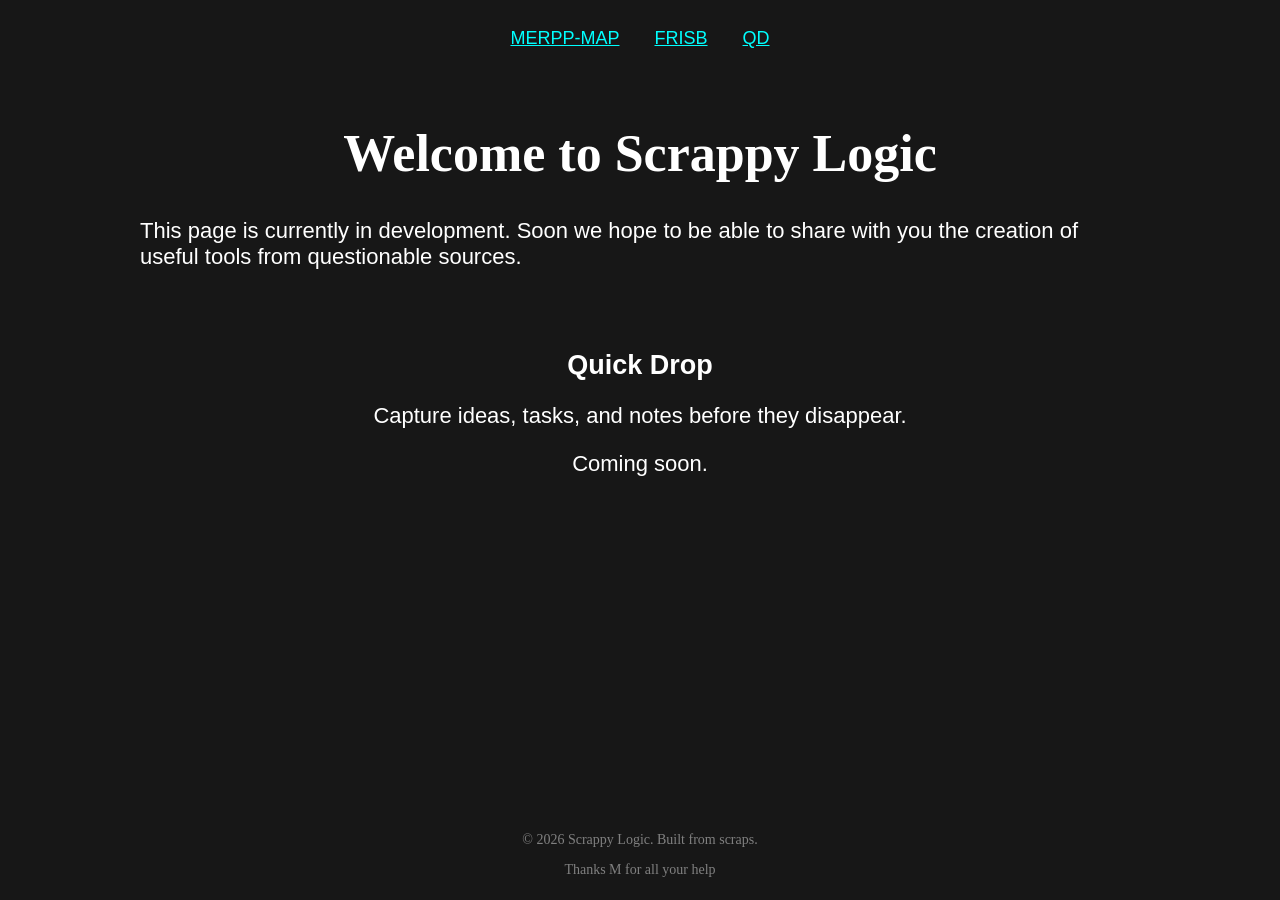
==== index.html @ 84a36d07 "Update index.html" ====
<!DOCTYPE html>
<html>
  <head>
    <title>Scrappy Logic</title>
    <style>
  body {
    font-family: Arial, sans-serif;
    font-size: 18px;
    background-color: #171717;
    color: white;min-height: 100vh;
    display: flex;
    flex-direction: column;
    margin: 0;
    padding: 8px;
    box-sizing: border-box;
  }
  main {
    max-width: 1000px;
    margin: 0 auto;
    padding: 20px;
  }
  footer {
    font-family: Georgia, serif;
    font-size: 14px;
    color: gray;
    text-align: center;
    margin-top: auto;
  }
  h1 {
    text-align: center;
    font-family: Georgia, serif;
    font-size: 52px;
  }
  p {
    font-size: 22px;
  }
  footer p {
    font-size: 14px;
  }
  nav  {
      text-align: center;
      padding: 20px;
  }
  nav a {
      color: cyan;
      margin: 15px;
  }
  #quick-drop {
    margin-top: 80px;
    text-align: center;
  }
</style>
  </head>
  <body>
    <nav>
      <a href="#merpp">MERPP-MAP</a>
      <a href="#frisb">FRISB</a>
      <a href="#quick-drop">QD</a>
    </nav>
    <main>
      <h1>Welcome to Scrappy Logic</h1>
      <p>This page is currently in development. Soon we hope to be able to share with you the creation of useful tools from questionable sources.</p>
      <section id="quick-drop">
        <h2>Quick Drop</h2>
        <p>Capture ideas, tasks, and notes before they disappear.</p>
        <p>Coming soon.</p>
      </section>
    </main>
    
    <footer>
    <p>© 2026 Scrappy Logic. Built from scraps.</p>
    <p>Thanks M for all your help</p>
    </footer>
  </body>
</html>
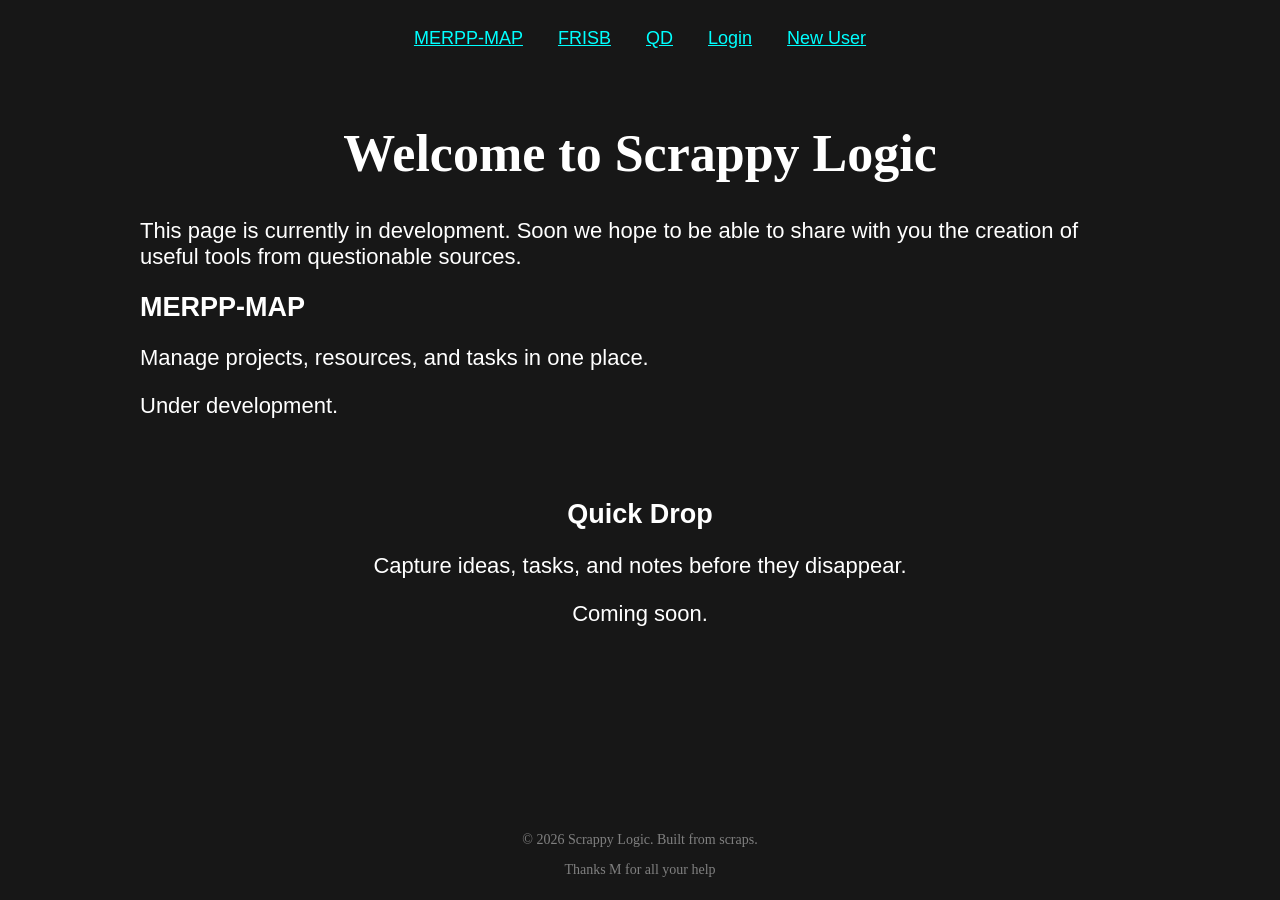
==== commit 43a6620c: "Update index.html" ====
--- a/index.html
+++ b/index.html
@@ -56,17 +56,23 @@
       <a href="#merpp">MERPP-MAP</a>
       <a href="#frisb">FRISB</a>
       <a href="#quick-drop">QD</a>
+      <a href="#login">Login</a>
+      <a href="#register">New User</a>
     </nav>
     <main>
       <h1>Welcome to Scrappy Logic</h1>
       <p>This page is currently in development. Soon we hope to be able to share with you the creation of useful tools from questionable sources.</p>
+      <section id="merpp">
+        <h2>MERPP-MAP</h2>
+        <p>Manage projects, resources, and tasks in one place.</p>
+        <p>Under development.</p>
+      </section>
       <section id="quick-drop">
         <h2>Quick Drop</h2>
         <p>Capture ideas, tasks, and notes before they disappear.</p>
         <p>Coming soon.</p>
       </section>
     </main>
-    
     <footer>
     <p>© 2026 Scrappy Logic. Built from scraps.</p>
     <p>Thanks M for all your help</p>
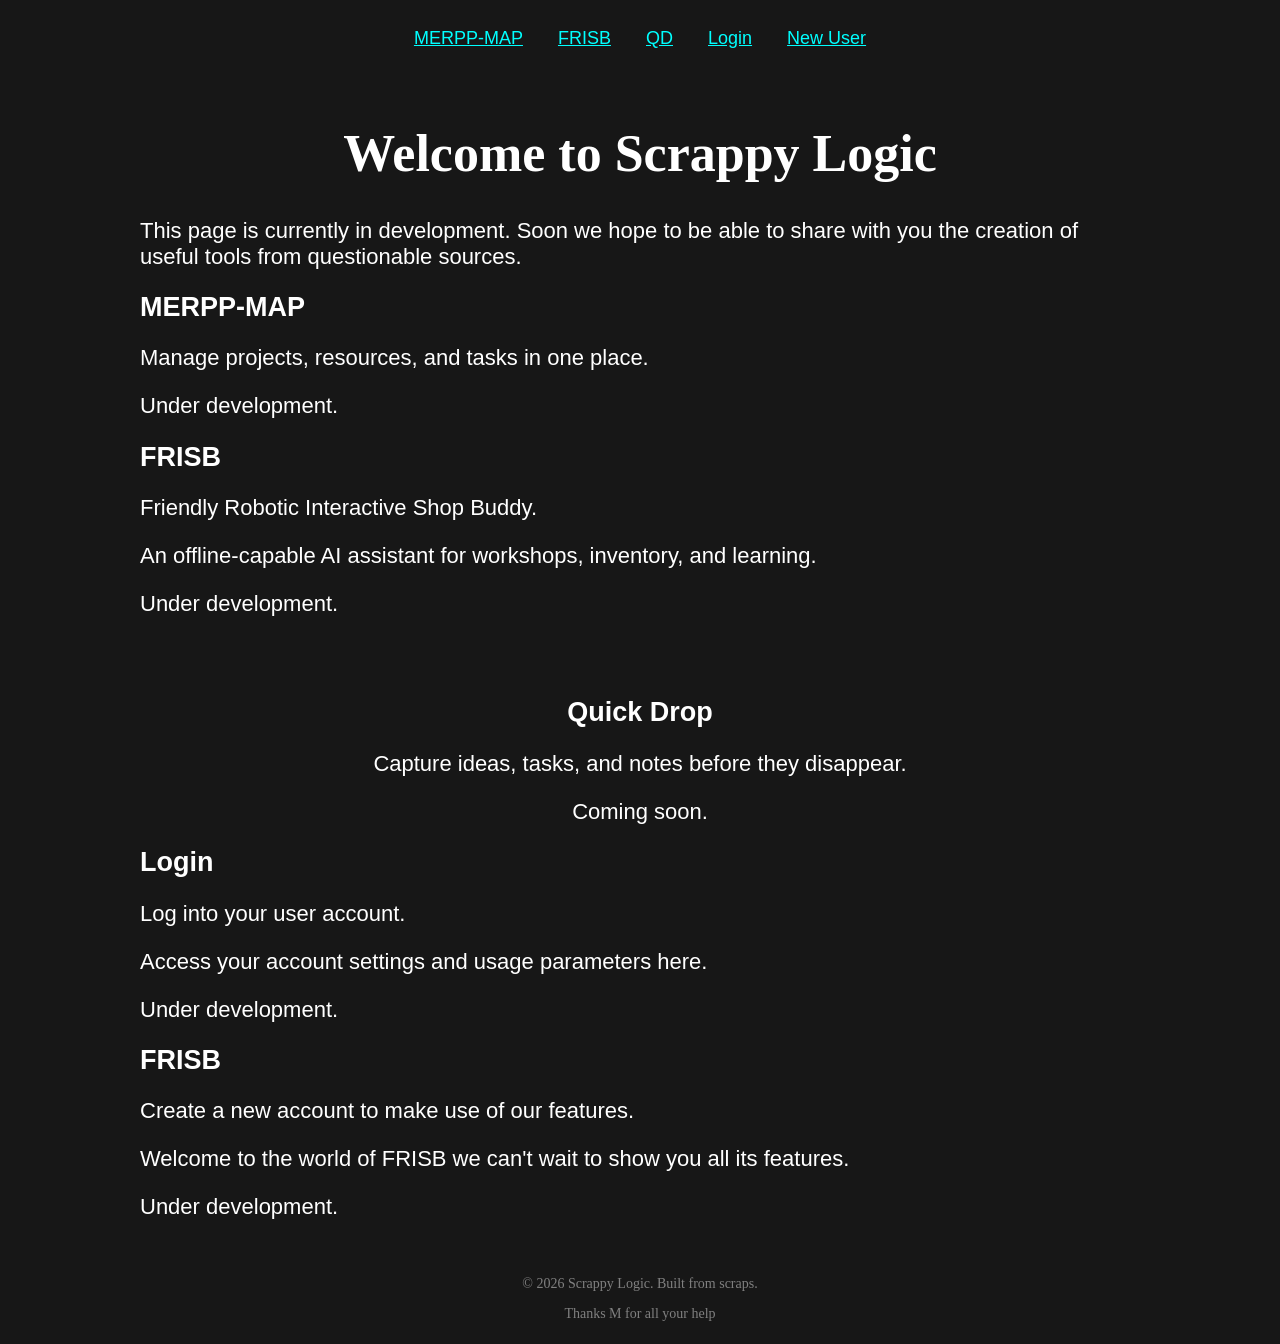
==== commit 8857cf25: "Update index.html" ====
--- a/index.html
+++ b/index.html
@@ -67,10 +67,28 @@
         <p>Manage projects, resources, and tasks in one place.</p>
         <p>Under development.</p>
       </section>
+      <section id="frisb">
+        <h2>FRISB</h2>
+        <p>Friendly Robotic Interactive Shop Buddy.</p>
+        <p>An offline-capable AI assistant for workshops, inventory, and learning.</p>
+        <p>Under development.</p>
+      </section>
       <section id="quick-drop">
         <h2>Quick Drop</h2>
         <p>Capture ideas, tasks, and notes before they disappear.</p>
         <p>Coming soon.</p>
+      </section>
+      <section id="login">
+        <h2>Login</h2>
+        <p>Log into your user account.</p>
+        <p>Access your account settings and usage parameters here.</p>
+        <p>Under development.</p>
+      </section>
+      <section id="register">
+        <h2>FRISB</h2>
+        <p>Create a new account to make use of our features.</p>
+        <p>Welcome to the world of FRISB we can't wait to show you all its features.</p>
+        <p>Under development.</p>
       </section>
     </main>
     <footer>
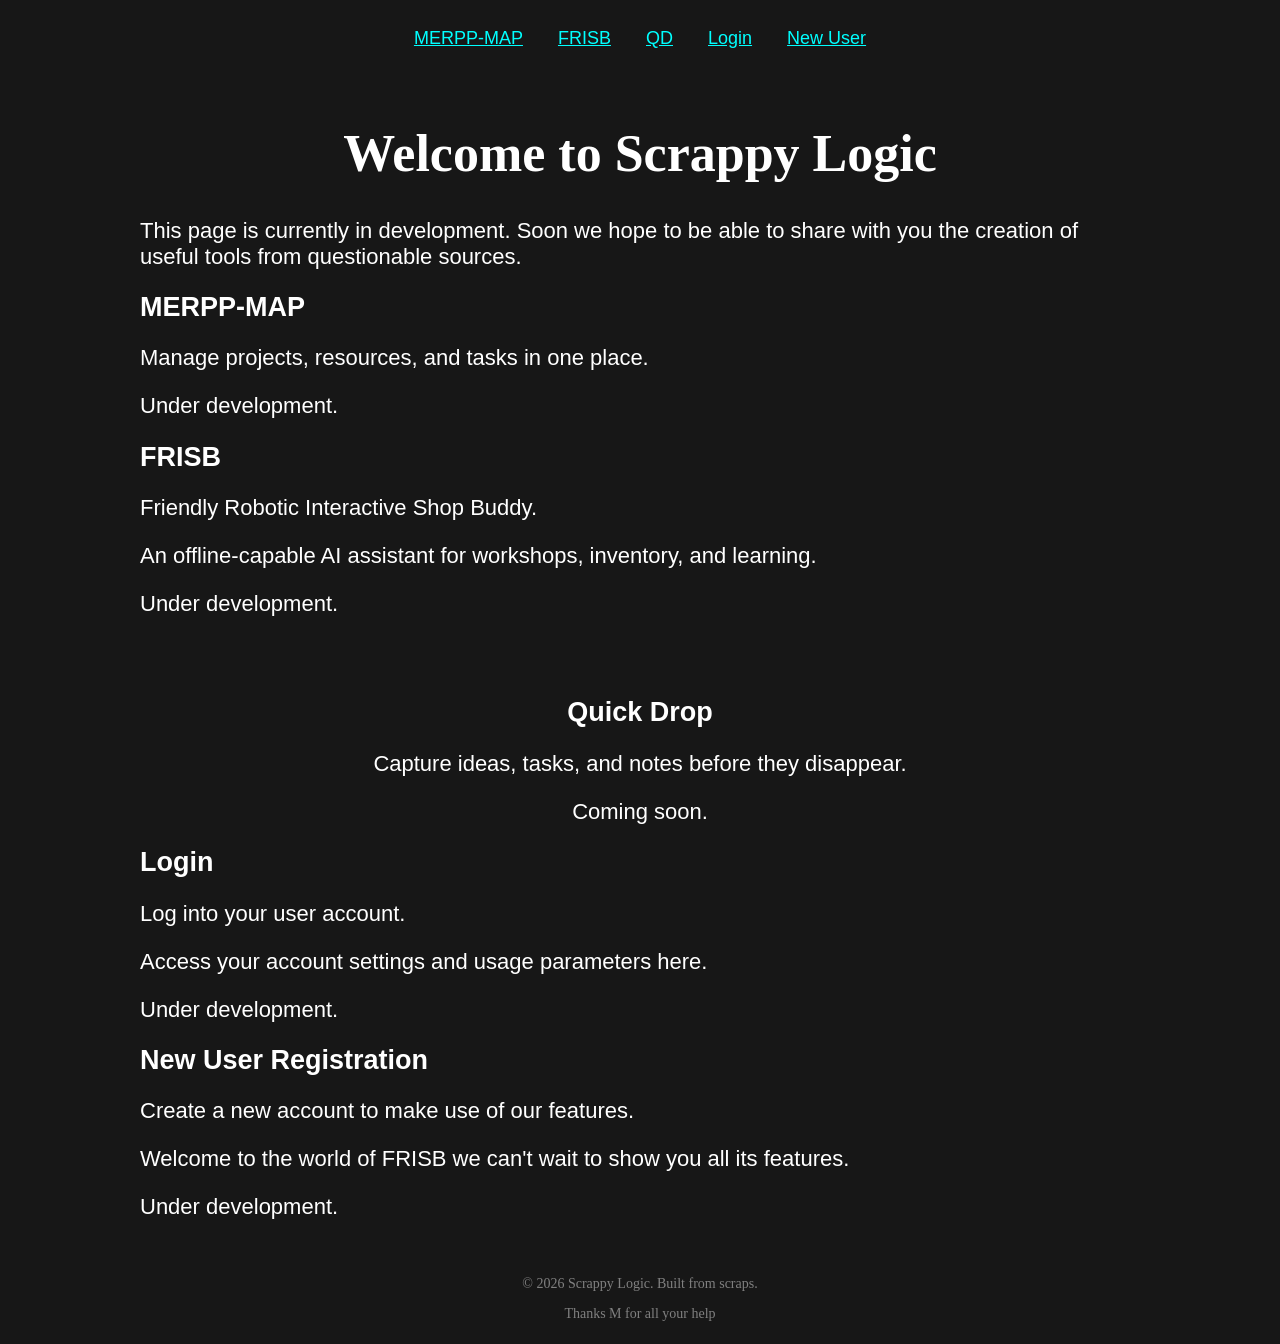
==== commit 094855dc: "Update index.html" ====
--- a/index.html
+++ b/index.html
@@ -85,7 +85,7 @@
         <p>Under development.</p>
       </section>
       <section id="register">
-        <h2>FRISB</h2>
+        <h2>New User Registration</h2>
         <p>Create a new account to make use of our features.</p>
         <p>Welcome to the world of FRISB we can't wait to show you all its features.</p>
         <p>Under development.</p>
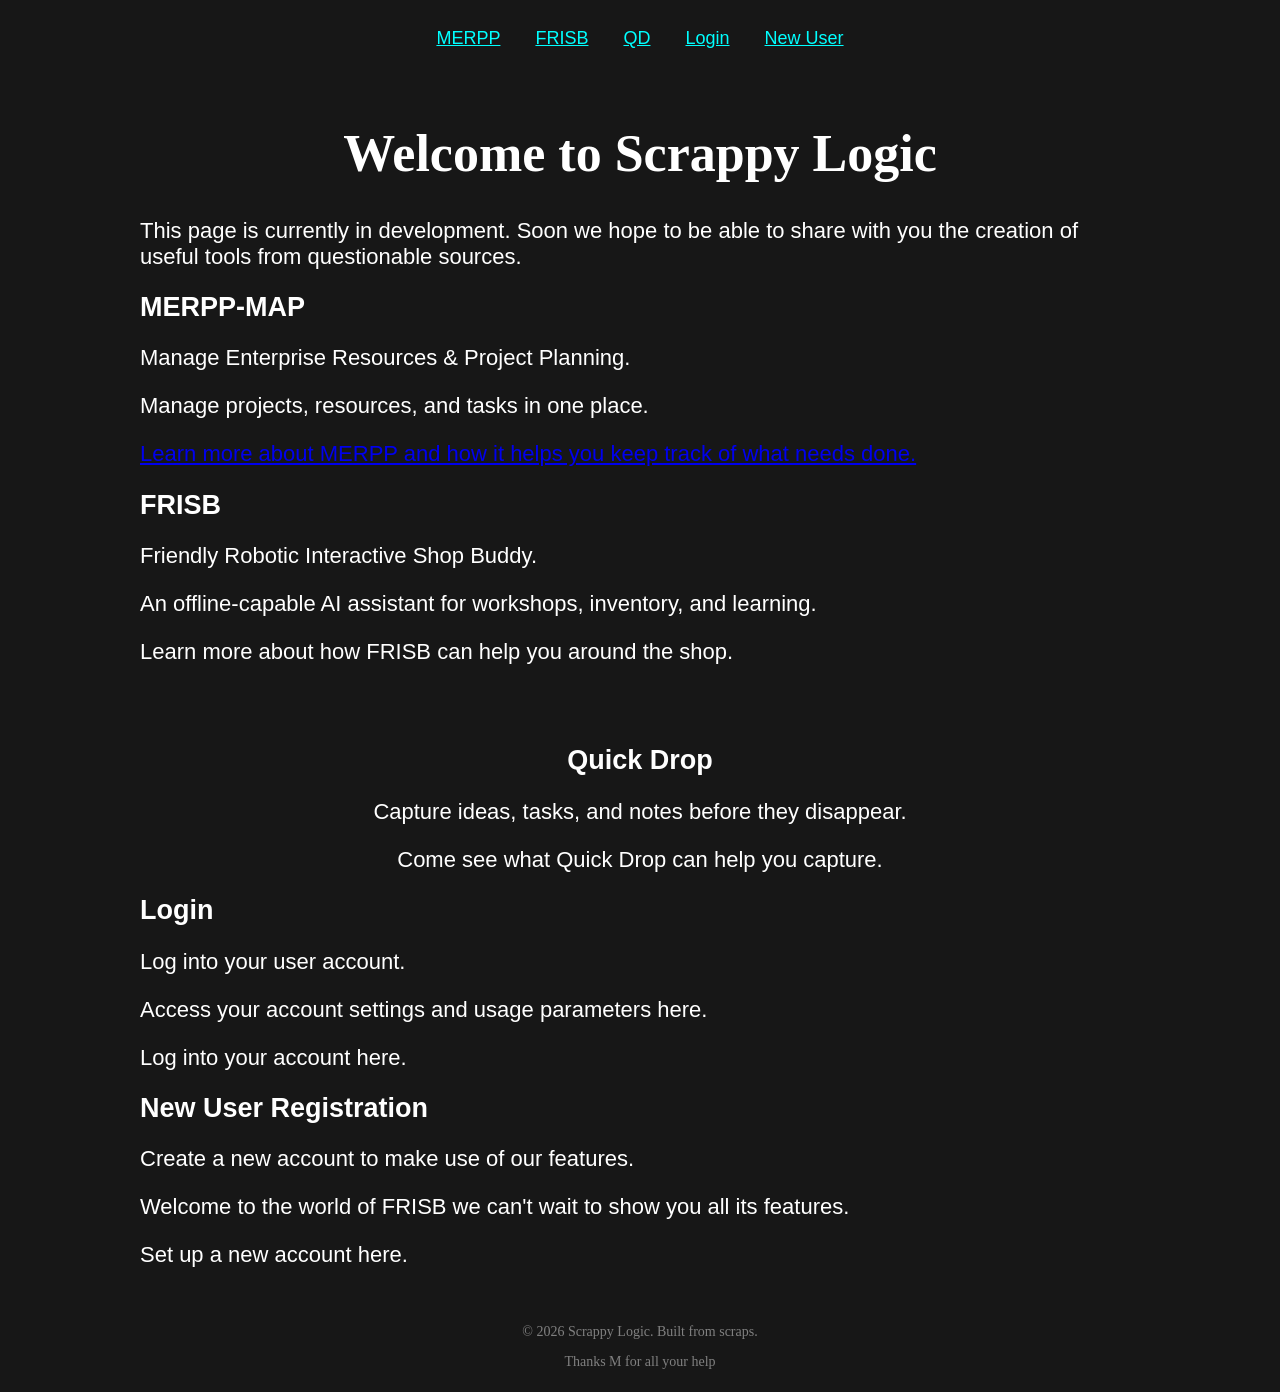
==== commit 16d2c68d: "Update index.html" ====
--- a/index.html
+++ b/index.html
@@ -53,7 +53,7 @@
   </head>
   <body>
     <nav>
-      <a href="#merpp">MERPP-MAP</a>
+      <a href="#merpp">MERPP</a>
       <a href="#frisb">FRISB</a>
       <a href="#quick-drop">QD</a>
       <a href="#login">Login</a>
@@ -64,31 +64,32 @@
       <p>This page is currently in development. Soon we hope to be able to share with you the creation of useful tools from questionable sources.</p>
       <section id="merpp">
         <h2>MERPP-MAP</h2>
+        <p>Manage Enterprise Resources & Project Planning.</p>
         <p>Manage projects, resources, and tasks in one place.</p>
-        <p>Under development.</p>
+        <p><a href="merpp.html">Learn more about MERPP and how it helps you keep track of what needs done.</a></p>
       </section>
       <section id="frisb">
         <h2>FRISB</h2>
         <p>Friendly Robotic Interactive Shop Buddy.</p>
         <p>An offline-capable AI assistant for workshops, inventory, and learning.</p>
-        <p>Under development.</p>
+        <p>Learn more about how FRISB can help you around the shop.</p>
       </section>
       <section id="quick-drop">
         <h2>Quick Drop</h2>
         <p>Capture ideas, tasks, and notes before they disappear.</p>
-        <p>Coming soon.</p>
+        <p>Come see what Quick Drop can help you capture.</p>
       </section>
       <section id="login">
         <h2>Login</h2>
         <p>Log into your user account.</p>
         <p>Access your account settings and usage parameters here.</p>
-        <p>Under development.</p>
+        <p>Log into your account here.</p>
       </section>
       <section id="register">
         <h2>New User Registration</h2>
         <p>Create a new account to make use of our features.</p>
         <p>Welcome to the world of FRISB we can't wait to show you all its features.</p>
-        <p>Under development.</p>
+        <p>Set up a new account here.</p>
       </section>
     </main>
     <footer>
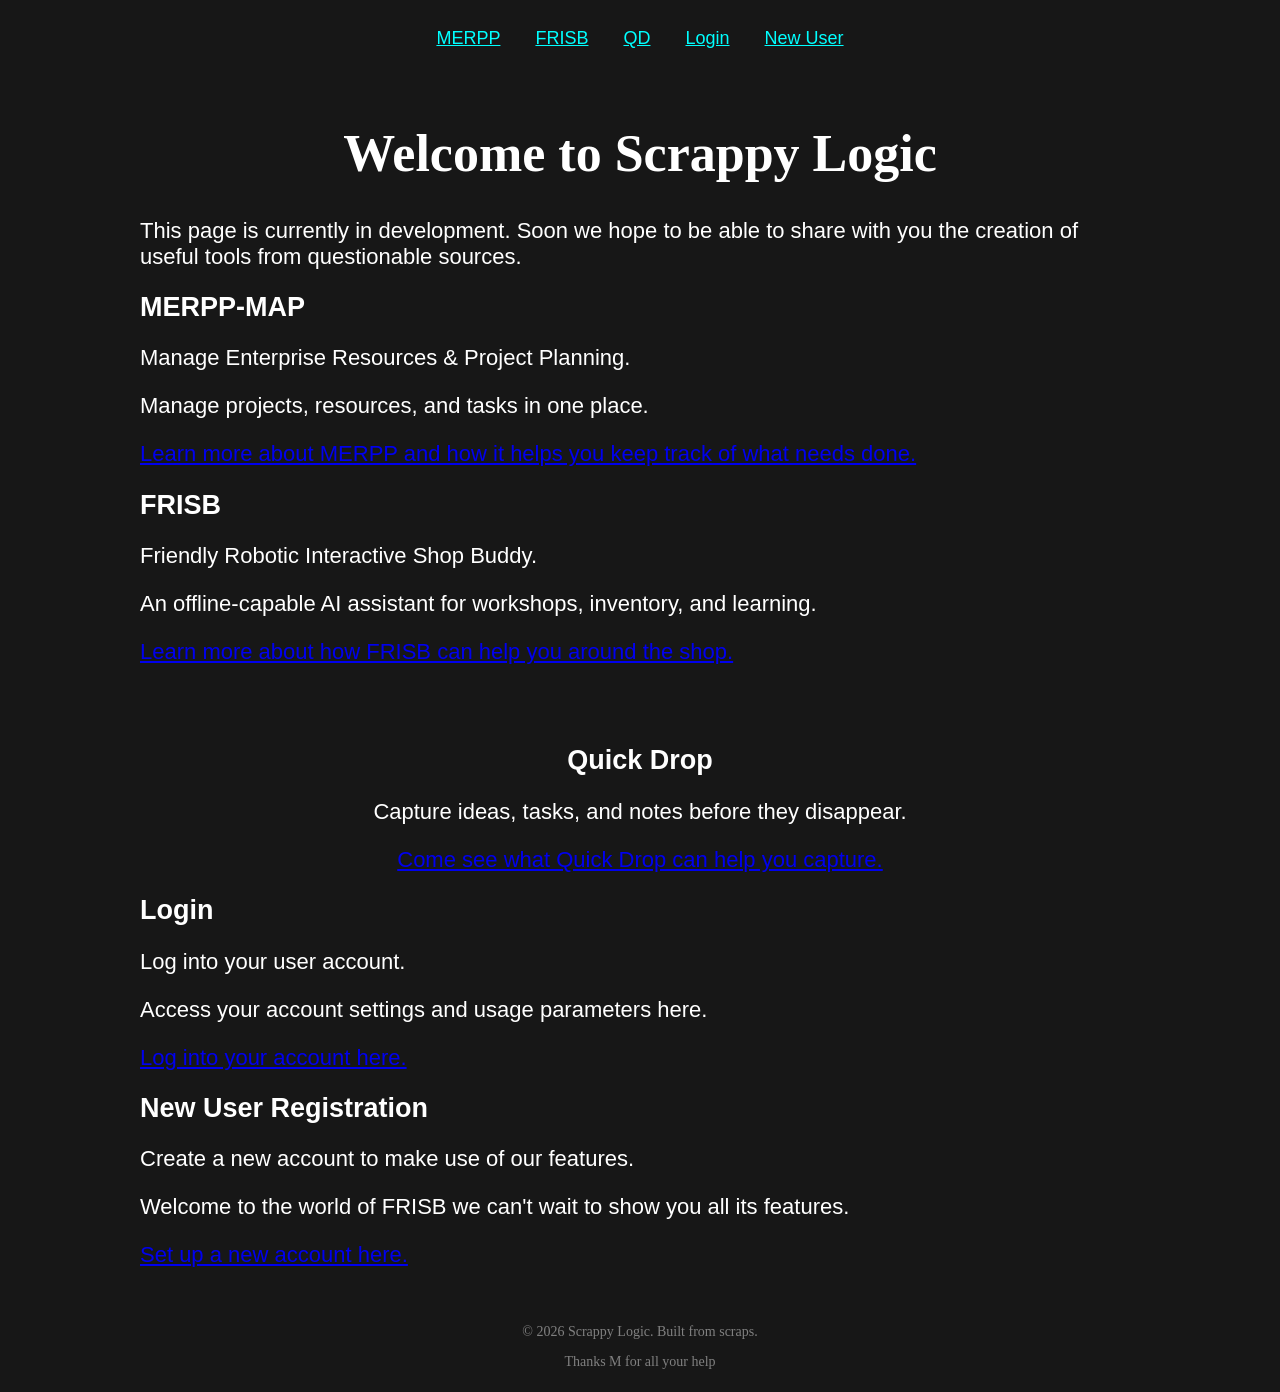
==== commit 943b9656: "Update index.html" ====
--- a/index.html
+++ b/index.html
@@ -72,24 +72,24 @@
         <h2>FRISB</h2>
         <p>Friendly Robotic Interactive Shop Buddy.</p>
         <p>An offline-capable AI assistant for workshops, inventory, and learning.</p>
-        <p>Learn more about how FRISB can help you around the shop.</p>
+        <p><a href="frisb.html">Learn more about how FRISB can help you around the shop.</a></p>
       </section>
       <section id="quick-drop">
         <h2>Quick Drop</h2>
         <p>Capture ideas, tasks, and notes before they disappear.</p>
-        <p>Come see what Quick Drop can help you capture.</p>
+        <p><a href="quick-drop.html">Come see what Quick Drop can help you capture.</a></p>
       </section>
       <section id="login">
         <h2>Login</h2>
         <p>Log into your user account.</p>
         <p>Access your account settings and usage parameters here.</p>
-        <p>Log into your account here.</p>
+        <p><a href="login.html">Log into your account here.</a></p>
       </section>
       <section id="register">
         <h2>New User Registration</h2>
         <p>Create a new account to make use of our features.</p>
         <p>Welcome to the world of FRISB we can't wait to show you all its features.</p>
-        <p>Set up a new account here.</p>
+        <p><a href="register.html">Set up a new account here.</a></p>
       </section>
     </main>
     <footer>
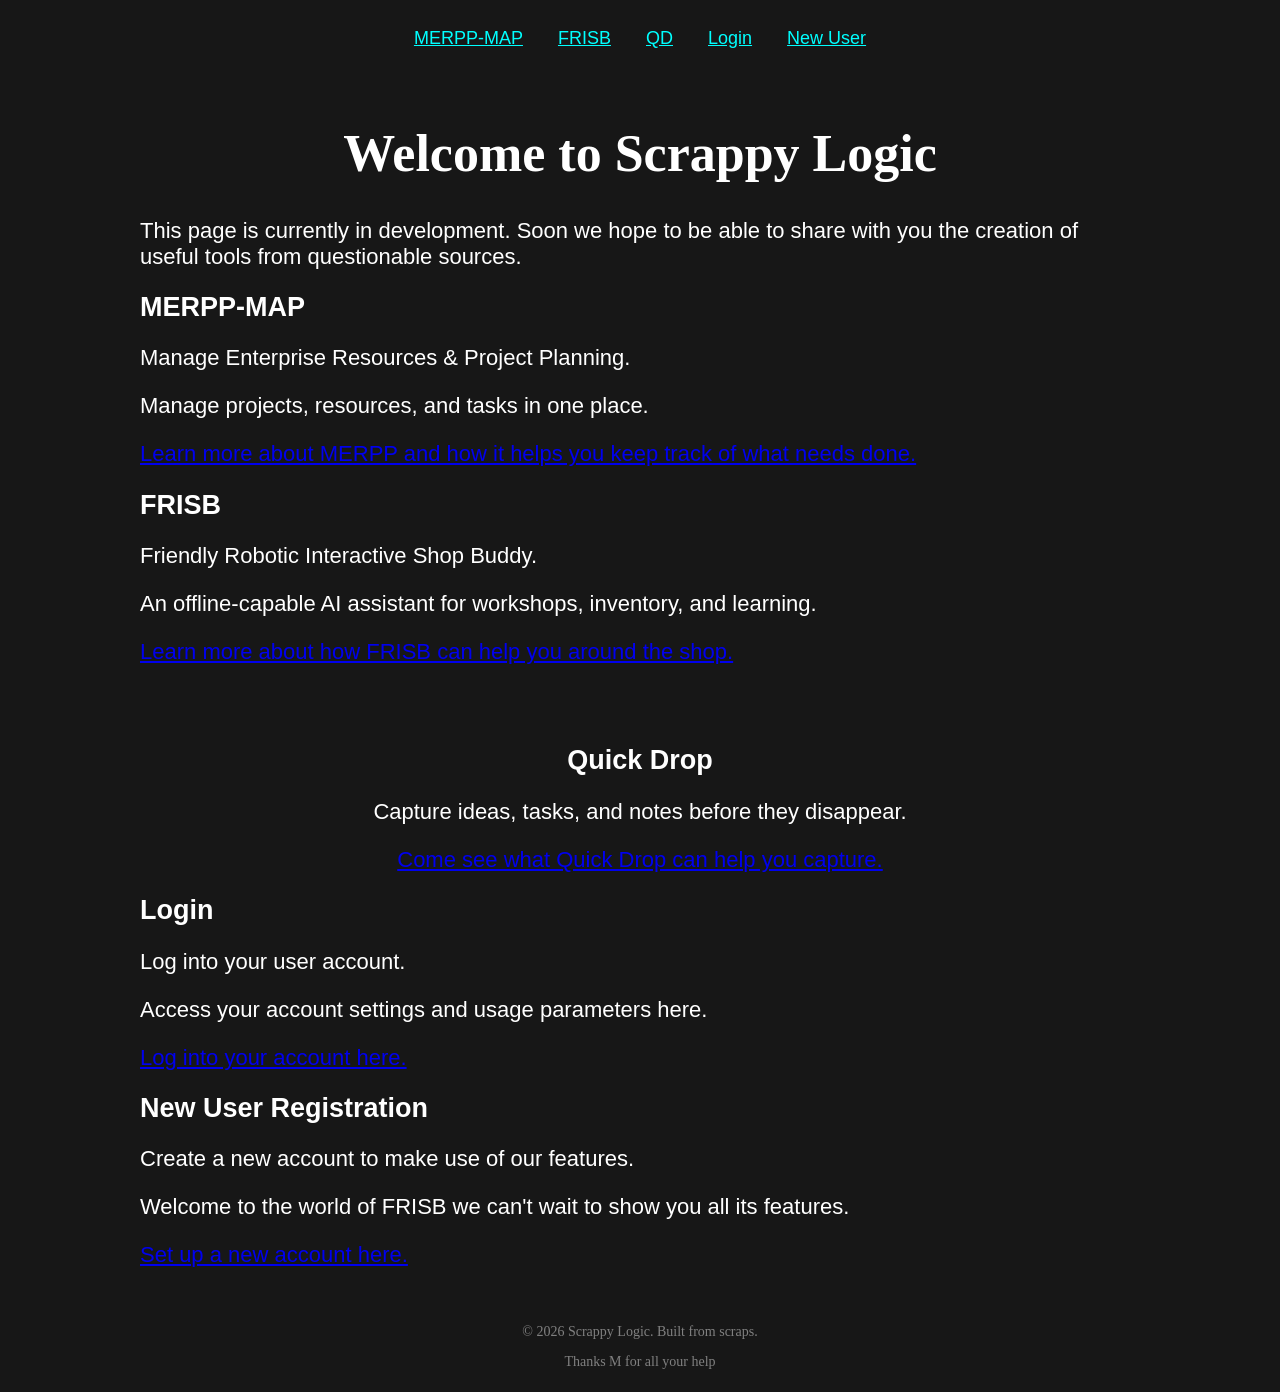
==== commit f0529bbf: "Update index.html" ====
--- a/index.html
+++ b/index.html
@@ -53,11 +53,11 @@
   </head>
   <body>
     <nav>
-      <a href="#merpp">MERPP</a>
-      <a href="#frisb">FRISB</a>
-      <a href="#quick-drop">QD</a>
-      <a href="#login">Login</a>
-      <a href="#register">New User</a>
+      <a href="merpp.html">MERPP-MAP</a>
+      <a href="frisb.html">FRISB</a>
+      <a href="quick-drop.html">QD</a>
+      <a href="login.html">Login</a>
+      <a href="register.html">New User</a>
     </nav>
     <main>
       <h1>Welcome to Scrappy Logic</h1>
